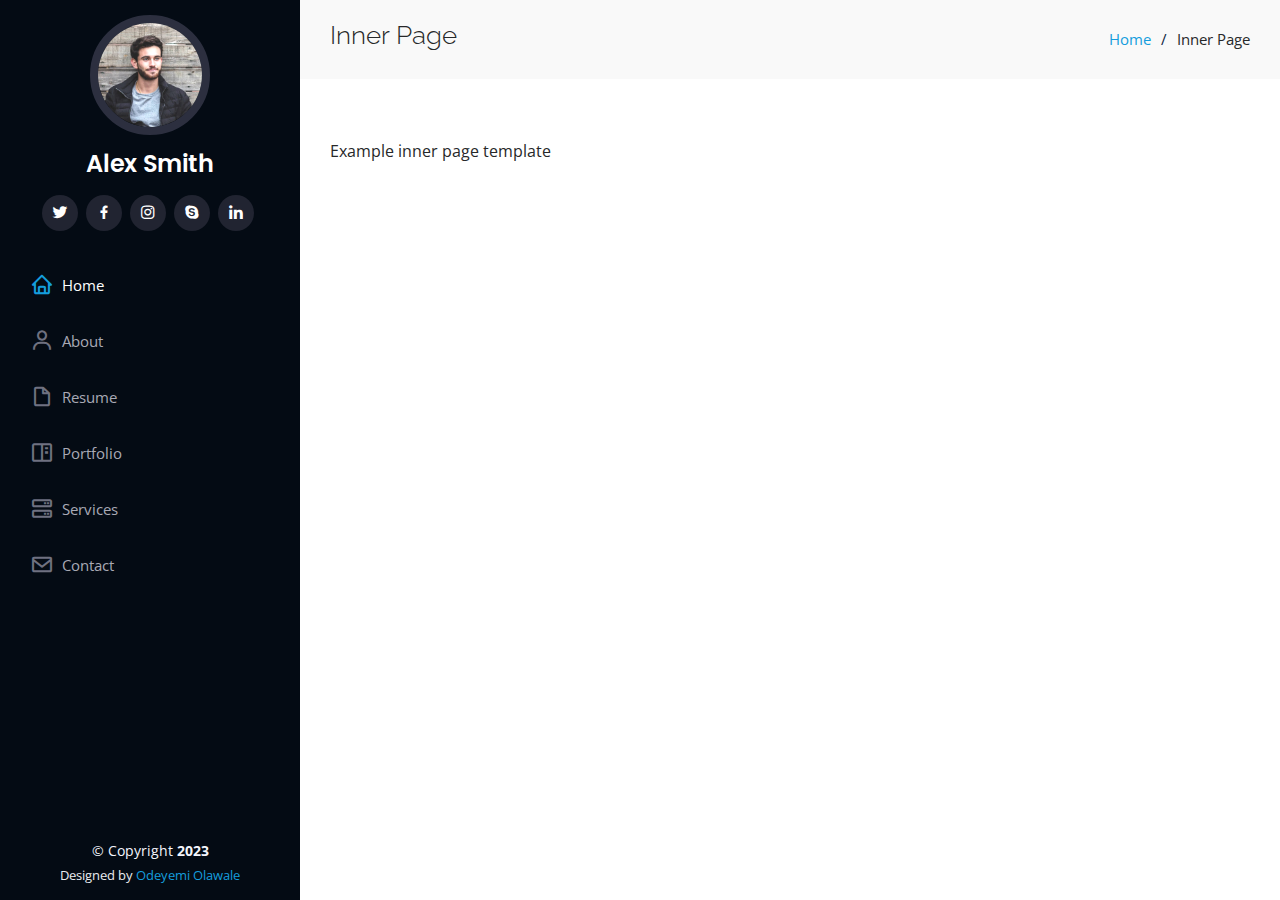
==== inner-page.html @ 32eba388 "Add Portfolio" ====
<!DOCTYPE html>
<html lang="en">
  <head>
    <meta charset="utf-8" />
    <meta content="width=device-width, initial-scale=1.0" name="viewport" />

    <title>Inner Page - iPortfolio Bootstrap Template</title>
    <meta content="" name="description" />
    <meta content="" name="keywords" />

    <!-- Favicons -->
    <link href="assets/img/favicon.png" rel="icon" />
    <link href="assets/img/apple-touch-icon.png" rel="apple-touch-icon" />

    <!-- Google Fonts -->
    <link
      href="https://fonts.googleapis.com/css?family=Open+Sans:300,300i,400,400i,600,600i,700,700i|Raleway:300,300i,400,400i,500,500i,600,600i,700,700i|Poppins:300,300i,400,400i,500,500i,600,600i,700,700i"
      rel="stylesheet"
    />

    <!-- Vendor CSS Files -->
    <link href="assets/vendor/aos/aos.css" rel="stylesheet" />
    <link
      href="assets/vendor/bootstrap/css/bootstrap.min.css"
      rel="stylesheet"
    />
    <link
      href="assets/vendor/bootstrap-icons/bootstrap-icons.css"
      rel="stylesheet"
    />
    <link href="assets/vendor/boxicons/css/boxicons.min.css" rel="stylesheet" />
    <link
      href="assets/vendor/glightbox/css/glightbox.min.css"
      rel="stylesheet"
    />
    <link href="assets/vendor/swiper/swiper-bundle.min.css" rel="stylesheet" />

    <!-- Template Main CSS File -->
    <link href="assets/css/style.css" rel="stylesheet" />

    <!-- =======================================================
  * Template Name: iPortfolio
  * Updated: May 30 2023 with Bootstrap v5.3.0
  * Template URL: https://bootstrapmade.com/iportfolio-bootstrap-portfolio-websites-template/
  * Author: BootstrapMade.com
  * License: https://bootstrapmade.com/license/
  ======================================================== -->
  </head>

  <body>
    <!-- ======= Mobile nav toggle button ======= -->
    <i class="bi bi-list mobile-nav-toggle d-xl-none"></i>

    <!-- ======= Header ======= -->
    <header id="header">
      <div class="d-flex flex-column">
        <div class="profile">
          <img
            src="assets/img/profile-img.jpg"
            alt=""
            class="img-fluid rounded-circle"
          />
          <h1 class="text-light"><a href="index.html">Alex Smith</a></h1>
          <div class="social-links mt-3 text-center">
            <a href="#" class="twitter"><i class="bx bxl-twitter"></i></a>
            <a href="#" class="facebook"><i class="bx bxl-facebook"></i></a>
            <a href="#" class="instagram"><i class="bx bxl-instagram"></i></a>
            <a href="#" class="google-plus"><i class="bx bxl-skype"></i></a>
            <a href="#" class="linkedin"><i class="bx bxl-linkedin"></i></a>
          </div>
        </div>

        <nav id="navbar" class="nav-menu navbar">
          <ul>
            <li>
              <a href="#hero" class="nav-link scrollto active"
                ><i class="bx bx-home"></i> <span>Home</span></a
              >
            </li>
            <li>
              <a href="#about" class="nav-link scrollto"
                ><i class="bx bx-user"></i> <span>About</span></a
              >
            </li>
            <li>
              <a href="#resume" class="nav-link scrollto"
                ><i class="bx bx-file-blank"></i> <span>Resume</span></a
              >
            </li>
            <li>
              <a href="#portfolio" class="nav-link scrollto"
                ><i class="bx bx-book-content"></i> <span>Portfolio</span></a
              >
            </li>
            <li>
              <a href="#services" class="nav-link scrollto"
                ><i class="bx bx-server"></i> <span>Services</span></a
              >
            </li>
            <li>
              <a href="#contact" class="nav-link scrollto"
                ><i class="bx bx-envelope"></i> <span>Contact</span></a
              >
            </li>
          </ul>
        </nav>
        <!-- .nav-menu -->
      </div>
    </header>
    <!-- End Header -->

    <main id="main">
      <!-- ======= Breadcrumbs ======= -->
      <section class="breadcrumbs">
        <div class="container">
          <div class="d-flex justify-content-between align-items-center">
            <h2>Inner Page</h2>
            <ol>
              <li><a href="index.html">Home</a></li>
              <li>Inner Page</li>
            </ol>
          </div>
        </div>
      </section>
      <!-- End Breadcrumbs -->

      <section class="inner-page">
        <div class="container">
          <p>Example inner page template</p>
        </div>
      </section>
    </main>
    <!-- End #main -->

    <!-- ======= Footer ======= -->
    <footer id="footer">
      <div class="container">
        <div class="copyright">
          &copy; Copyright <strong><span>2023</span></strong>
        </div>
        <div class="credits">
          Designed by <a href="index.html">Odeyemi Olawale</a>
        </div>
      </div>
    </footer>
    <!-- End  Footer -->

    <a
      href="#"
      class="back-to-top d-flex align-items-center justify-content-center"
      ><i class="bi bi-arrow-up-short"></i
    ></a>

    <!-- Vendor JS Files -->
    <script src="assets/vendor/purecounter/purecounter_vanilla.js"></script>
    <script src="assets/vendor/aos/aos.js"></script>
    <script src="assets/vendor/bootstrap/js/bootstrap.bundle.min.js"></script>
    <script src="assets/vendor/glightbox/js/glightbox.min.js"></script>
    <script src="assets/vendor/isotope-layout/isotope.pkgd.min.js"></script>
    <script src="assets/vendor/swiper/swiper-bundle.min.js"></script>
    <script src="assets/vendor/typed.js/typed.umd.js"></script>
    <script src="assets/vendor/waypoints/noframework.waypoints.js"></script>
    <script src="assets/vendor/php-email-form/validate.js"></script>

    <!-- Template Main JS File -->
    <script src="assets/js/main.js"></script>
  </body>
</html>
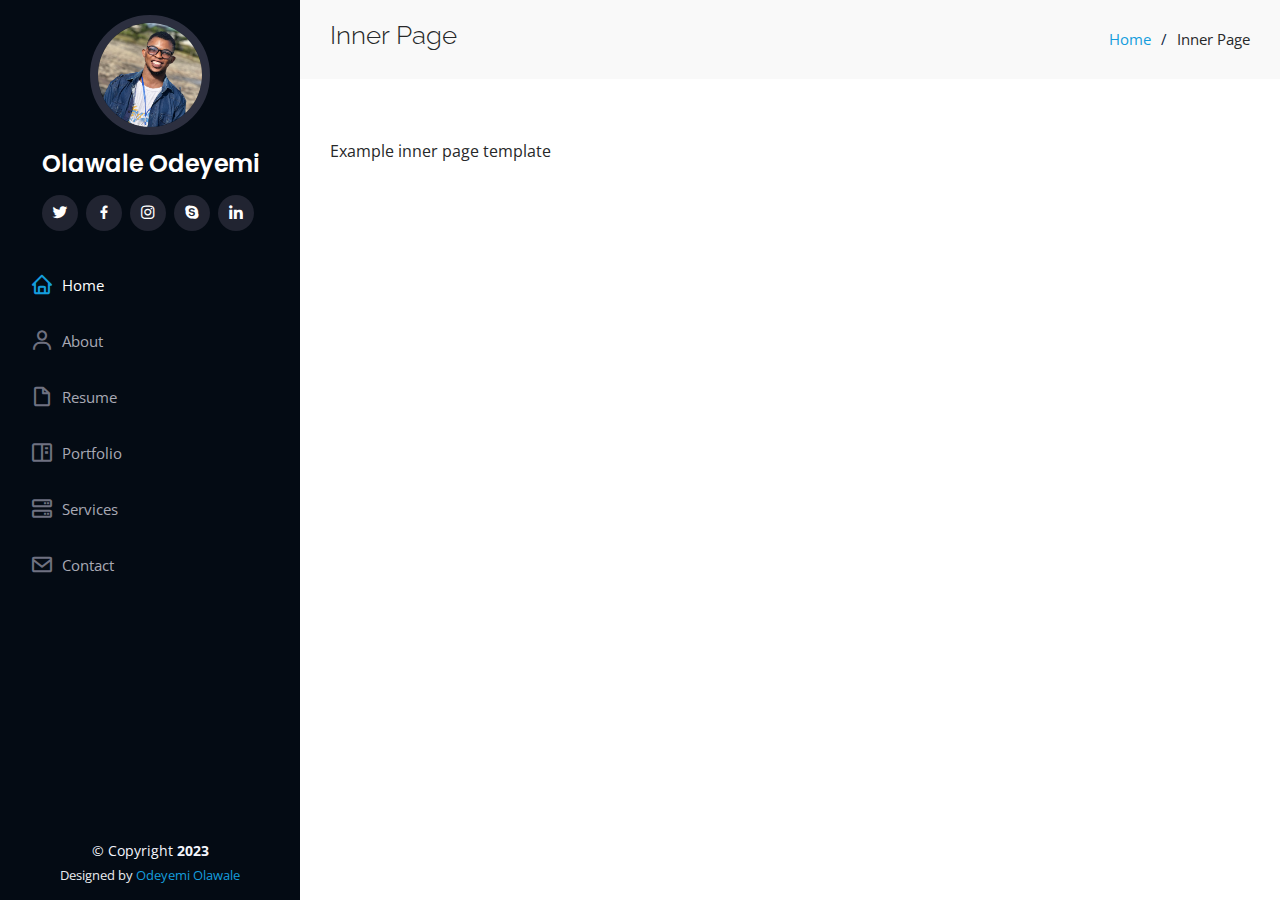
==== commit d971371f: "Added Services" ====
--- a/inner-page.html
+++ b/inner-page.html
@@ -60,7 +60,7 @@
             alt=""
             class="img-fluid rounded-circle"
           />
-          <h1 class="text-light"><a href="index.html">Alex Smith</a></h1>
+          <h1 class="text-light"><a href="index.html">Olawale Odeyemi</a></h1>
           <div class="social-links mt-3 text-center">
             <a href="#" class="twitter"><i class="bx bxl-twitter"></i></a>
             <a href="#" class="facebook"><i class="bx bxl-facebook"></i></a>
--- a/assets/css/style.css
+++ b/assets/css/style.css
@@ -432,6 +432,16 @@
 /*--------------------------------------------------------------
 # Akills
 --------------------------------------------------------------*/
+.skills h4 {
+  line-height: 18px;
+  font-size: 18px;
+  font-weight: 600;
+  text-transform: uppercase;
+  font-family: "Poppins", sans-serif;
+  color: #050d18;
+  margin-bottom: 10px;
+}
+
 .skills .progress {
   height: 60px;
   display: block;
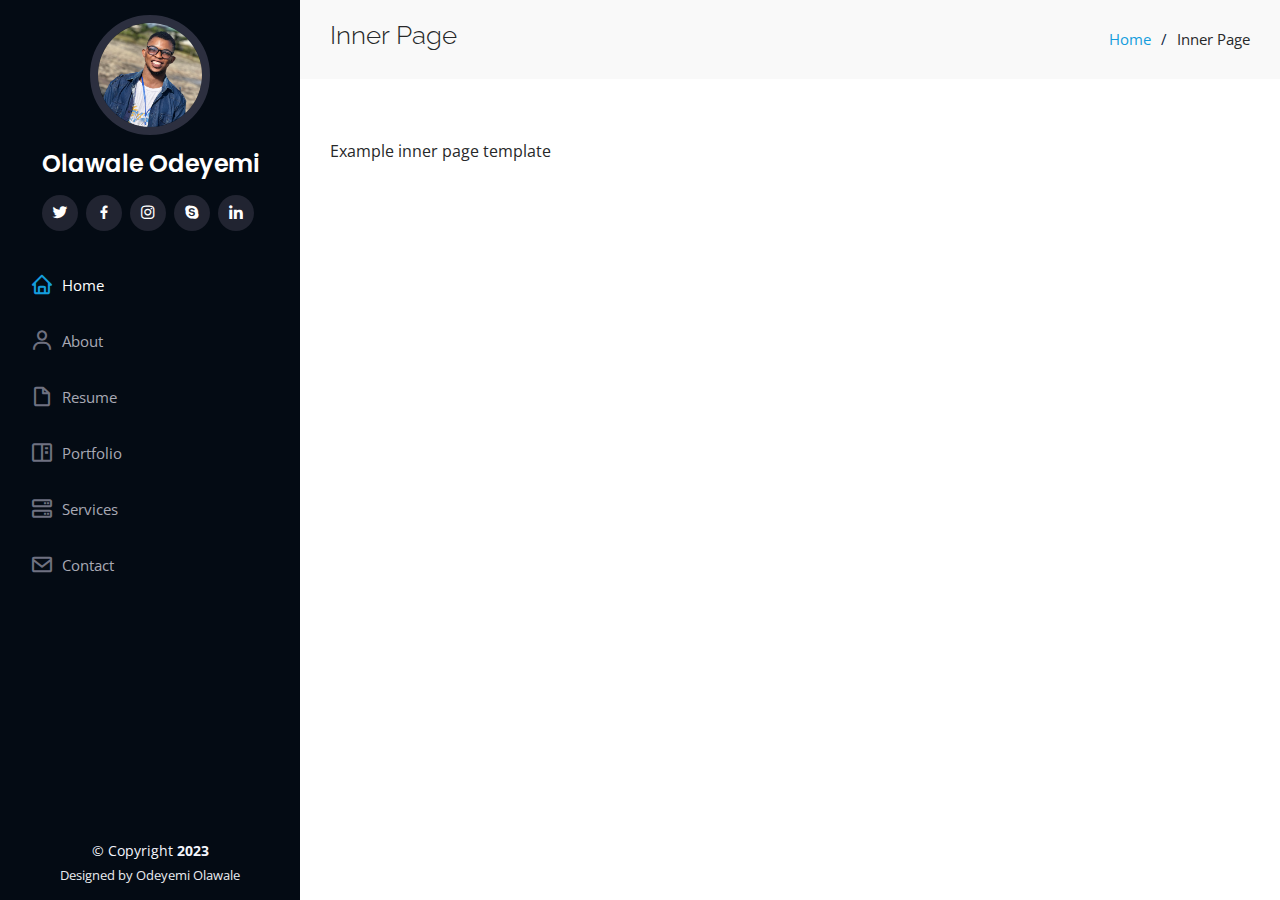
==== commit e162e1e0: "portfolio-details partly fix" ====
--- a/inner-page.html
+++ b/inner-page.html
@@ -139,7 +139,10 @@
           &copy; Copyright <strong><span>2023</span></strong>
         </div>
         <div class="credits">
-          Designed by <a href="index.html">Odeyemi Olawale</a>
+          Designed by
+          <a href="index.html" style="text-decoration: none; color: inherit"
+            >Odeyemi Olawale</a
+          >
         </div>
       </div>
     </footer>
